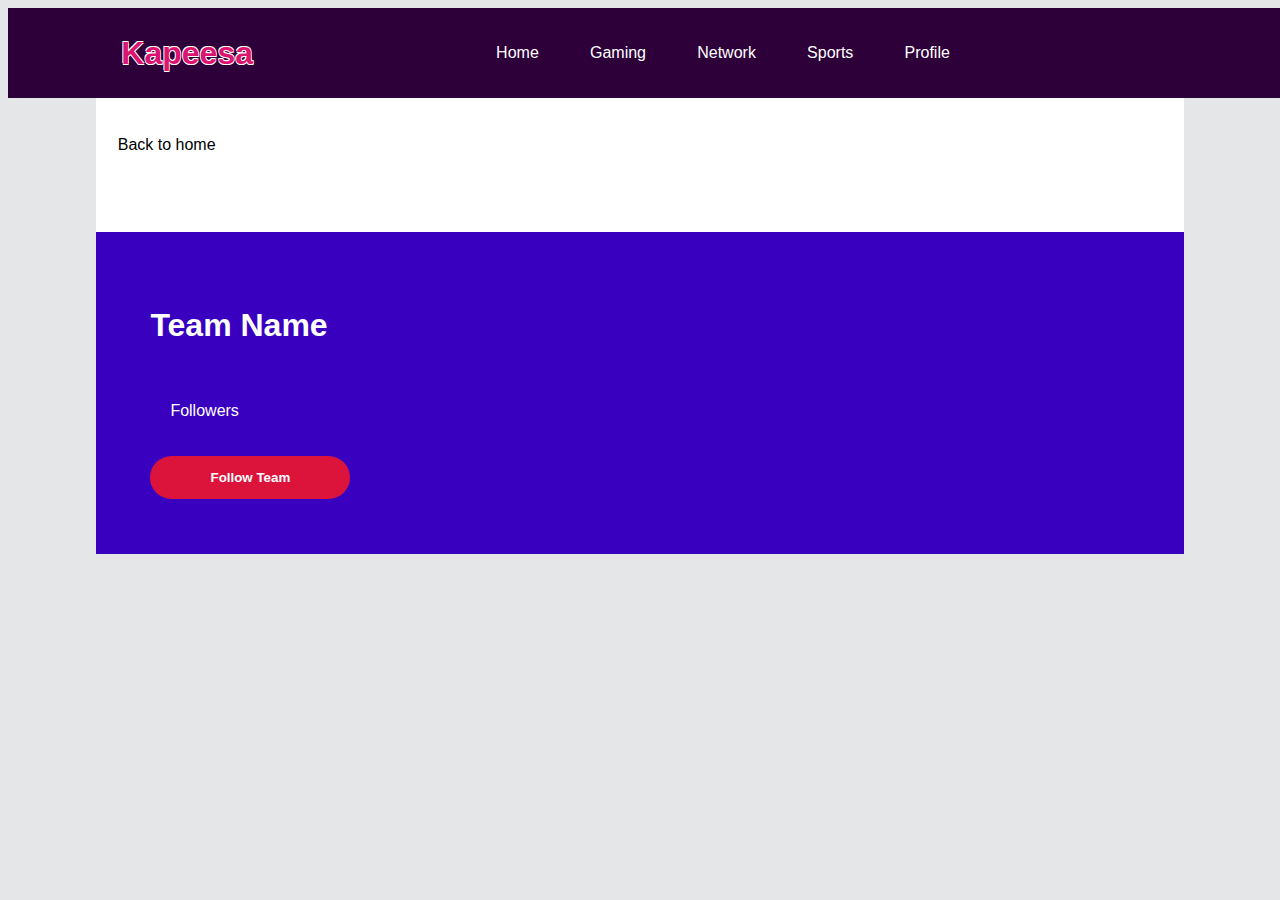
==== Pages/index.html @ a9dc475f "sports page" ====
<!DOCTYPE html>
<html lang="en">
<head>
    <meta charset="UTF-8">
    <meta name="viewport" content="width=device-width, initial-scale=1.0">
    <title>Refresher</title>
    <link rel="stylesheet" href="style.css">
</head>
<body>
    <div class="topsection">
        <div class="logo">
            <H1>Kapeesa</H1>
        </div>
        <div class="Navitems">
            <a href="./Home.html">Home</a>
            <a href="#">Gaming</a>
            <a href="#">Network</a>
            <a href="./index.html">Sports</a>
            <a href="#">Profile</a>
        </div>
        <div class=""></div>
    </div>


    <div class="body">

        <div class="backsection">
            <p>Back to home</p>
        </div>

        <!-- team info section -->
        <div class="teaminfosection">
            <!-- team name -->
            <h1 id="teamname">Team Name </h1>
            <div id="followercount">
                <p id="followers">Followers</p>
            </div>
            <!-- follow button -->
            <button id="sportsButton" class="Sportsbutton">
                <p>Follow Team</p>
            </dbutton>
        </div>
        
    </div>
    <script src="index.js"></script>
</body>
</html>
---- Pages/style.css ----
body{
    font-family: Verdana, Geneva, Tahoma, sans-serif;
    background-color: rgb(228, 230, 232);
}
.topsection{
    width: 100vw;
    height: 10vh;
    background-color: #2d003a;
    display: flex;
    align-items: center;
    overflow-x: hidden;
    justify-content: space-around;

}

.Navitems{
    color: white;
    display: flex;

}

a{
    text-decoration: none;
    color: white;
    justify-content: space-evenly;
    padding: 2vw;


}

.logo{
    align-items: center;
    color: rgb(255, 255, 255);
    display: grid;
    font-weight: bold;
    text-shadow: -1px -1px 0px white, 0.5px -1px 0px white,
        -0.5px 0.5px 0px white,
        0.5px 0.5px 0px white;
    place-items: center;
    width: 150px;
    height: 100%;
    overflow: hidden;
    color: rgb(220, 20, 113);
}
.body{
    width: 85vw;
    background-color: wheat;
    justify-content: center;
    align-items: center;
    place-self: center;
    overflow: hidden;
   

}

.backsection{
    width: 100%;
    height: 10vh;
    display: flex;
    background-color: white;
    padding:2%;
    
}

.Sportsbutton{
    width: 200px;
    height: fit-content;
    align-items: center;
    justify-items: center;
    color: white;
    font-weight: 600;
    border-radius: 100px;
    border: none;
    background-color: crimson;
    cursor: pointer;

}

.teaminfosection{
    width: 100%;
    height: 10%;
    color: white;
    display: flex;
    flex-direction: column;
    background-color: rgb(57, 0, 191);
    padding:5%;

}

#followercount{
    width: 20%;
    margin: 20px;
    color: #ffffff;
}

.homebody{
    width: 100vw;
    height: 100vh;
    background-color: #0e0d1e;

}
.topcard{
    position: relative;
    justify-content: center;
    align-items: center;
    place-self: center;
    width: 80vw;
    height: 50vh;
    border: 1px solid rgba(178, 47, 239, 0.584);
    border-radius: 40px;
    overflow: hidden;

}


.bottomlayer{
    width: 100%;
    height: 100%;
    background-image: url(/images/cool-gaming-setup-with-neon-lights-still-life.jpg);
    background-size: cover;
    background-position: center;
    background-repeat: no-repeat;
    z-index: 0;
    position: relative;
    
    
}


.toplayer{
    position: absolute;
    z-index: 1;
    height: 100%;
    background-color: rgba(0, 0, 0, 0.417);
    padding: 5%;
    color: white;
    font-size: 2em;
}

.slidercards{
    color: azure;
    font-family: Verdana, Geneva, Tahoma, sans-serif;
    font-weight: bold;
    width: 70vw;
    height: 20vh;
    place-self: center;
    border-radius: 40px;
    margin-top: 3vh;
    padding: 1% 6%;
    border: 1px solid #a091dd79;

}

span{
    color: rgb(220, 20, 113);
    font-weight: bold;
    font-size: xx-large;
    text-shadow: -1px -1px 0px white, 0.5px -1px 0px white,
        -0.5px 0.5px 0px white,
        0.5px 0.5px 0px white;
}
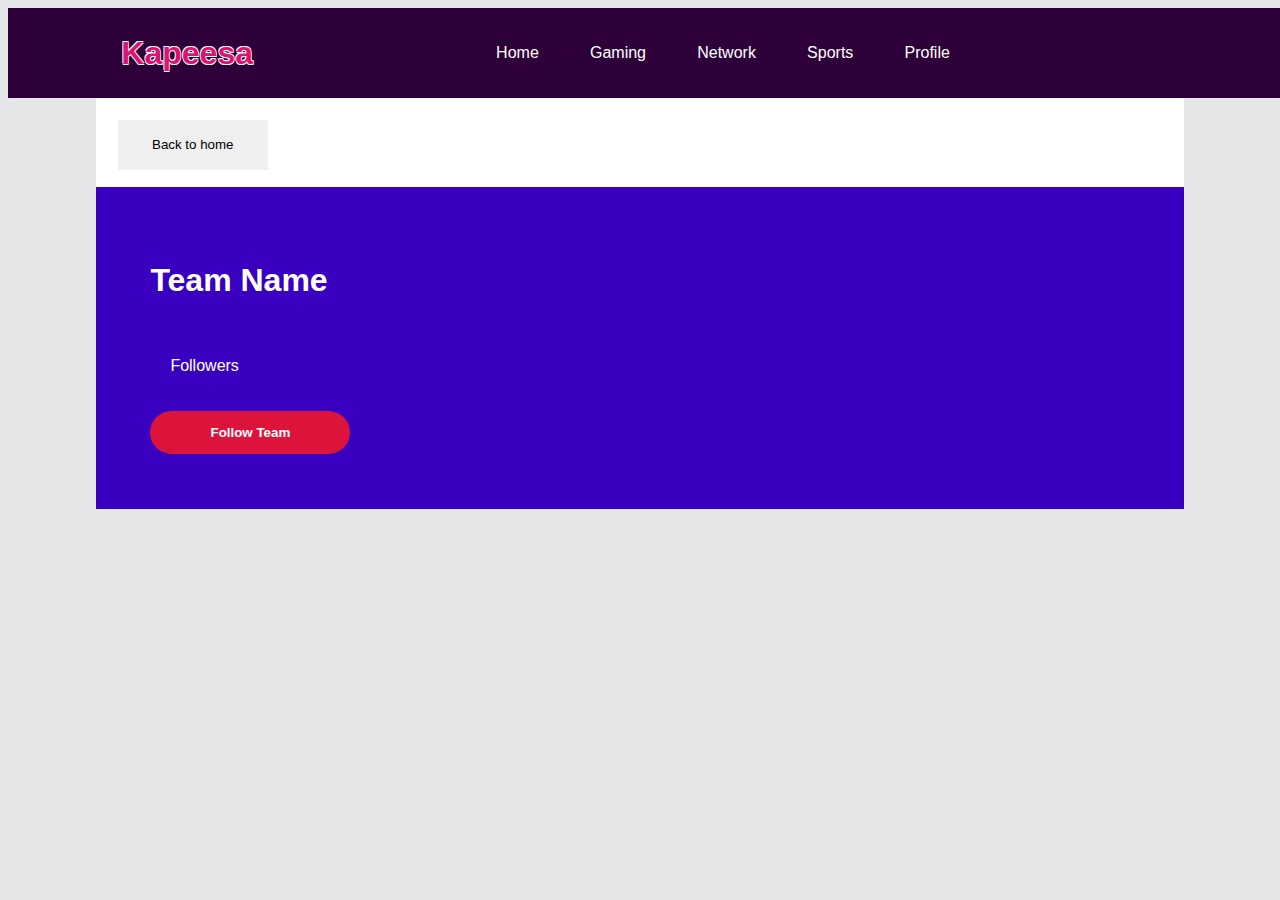
==== commit 089855bb: "modified button on sports page" ====
--- a/Pages/index.html
+++ b/Pages/index.html
@@ -25,7 +25,7 @@
     <div class="body">
 
         <div class="backsection">
-            <p>Back to home</p>
+            <button class="backbutton">Back to home</button>
         </div>
 
         <!-- team info section -->
--- a/Pages/style.css
+++ b/Pages/style.css
@@ -55,11 +55,17 @@
 
 .backsection{
     width: 100%;
-    height: 10vh;
+    height: 5vh;
     display: flex;
     background-color: white;
     padding:2%;
-    
+}
+.backbutton{
+    width: 150px;
+    background-color: rgb(239, 239, 239);
+    height: 50px;
+    border: none;
+
 }
 
 .Sportsbutton{
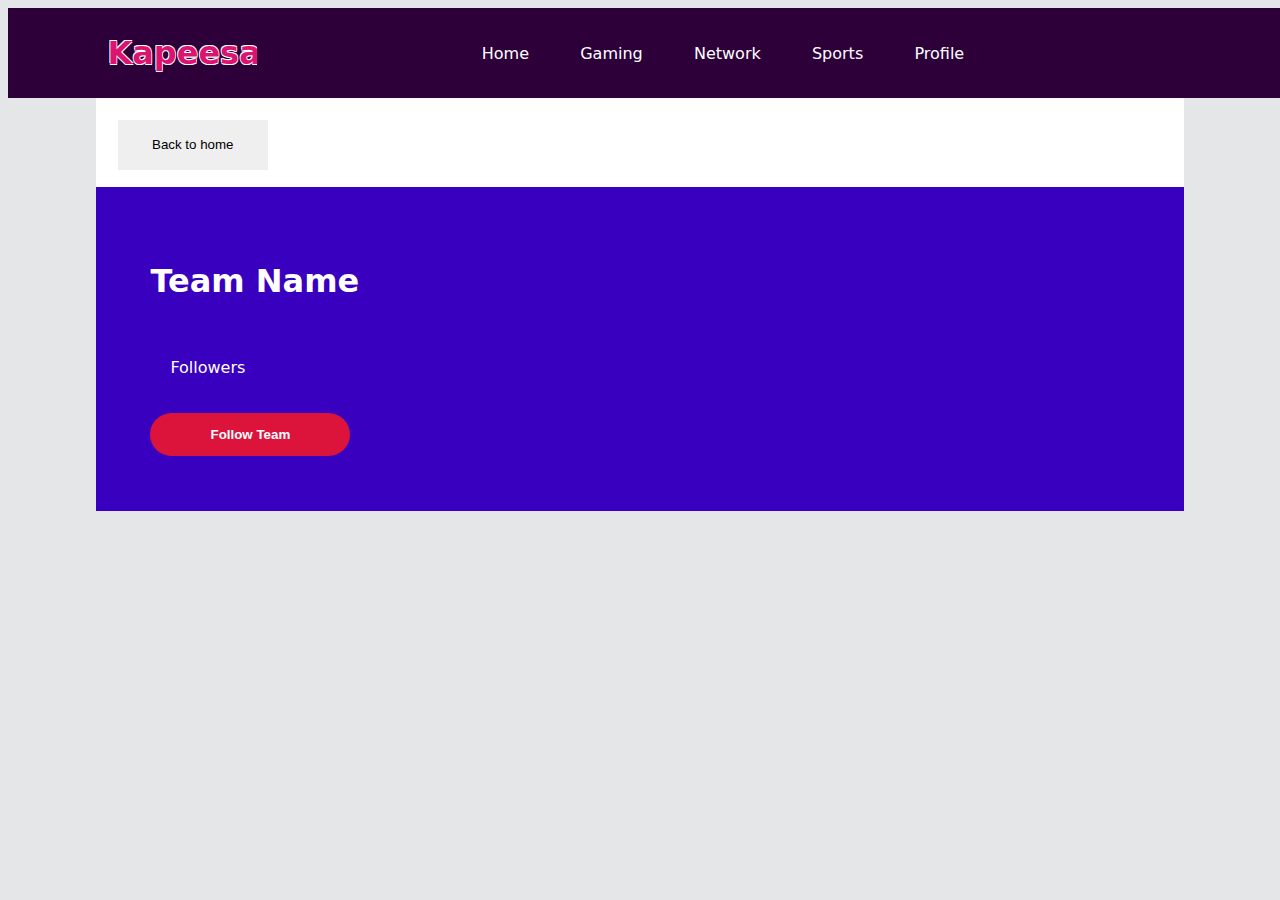
==== commit cb05ae37: "user profile form" ====
--- a/Pages/index.html
+++ b/Pages/index.html
@@ -3,7 +3,7 @@
 <head>
     <meta charset="UTF-8">
     <meta name="viewport" content="width=device-width, initial-scale=1.0">
-    <title>Refresher</title>
+    <title>Sports</title>
     <link rel="stylesheet" href="style.css">
 </head>
 <body>
@@ -16,7 +16,7 @@
             <a href="#">Gaming</a>
             <a href="#">Network</a>
             <a href="./index.html">Sports</a>
-            <a href="#">Profile</a>
+            <a href="./profile.html">Profile</a>
         </div>
         <div class=""></div>
     </div>
@@ -38,7 +38,7 @@
             <!-- follow button -->
             <button id="sportsButton" class="Sportsbutton">
                 <p>Follow Team</p>
-            </dbutton>
+            </button>
         </div>
         
     </div>
--- a/Pages/style.css
+++ b/Pages/style.css
@@ -1,5 +1,5 @@
 body{
-    font-family: Verdana, Geneva, Tahoma, sans-serif;
+    font-family: system-ui, -apple-system, BlinkMacSystemFont, 'Segoe UI', Roboto, Oxygen, Ubuntu, Cantarell, 'Open Sans', 'Helvetica Neue', sans-serif;
     background-color: rgb(228, 230, 232);
 }
 .topsection{
@@ -164,4 +164,70 @@
     text-shadow: -1px -1px 0px white, 0.5px -1px 0px white,
         -0.5px 0.5px 0px white,
         0.5px 0.5px 0px white;
+}
+
+.bottomSection, .card, .inputs{
+    display: flex;
+    flex-direction: column;
+}
+
+.bottomSection{
+    align-content: center;
+    padding: 10px;
+    width: 100vw;
+    height: 100vh;
+    background-color: aliceblue;
+}
+
+.card{
+    align-self: center;
+    align-items: center;
+    padding: 50px;
+    width: 60%;
+    height: 50%;
+    background-color:white;
+    border-radius: 15px;
+    overflow: hidden;
+}
+.inputs{
+    width: 60%;
+    justify-self: center;
+    gap: 24px;
+}
+.innerformcontent{
+    
+    width: 100%;
+    height: 100%;
+    display: grid;
+   
+}
+h3{
+    font-family: system-ui, -apple-system, BlinkMacSystemFont, 'Segoe UI', Roboto, Oxygen, Ubuntu, Cantarell, 'Open Sans', 'Helvetica Neue', sans-serif;
+    font-weight: 500;
+
+}
+.Userinfo{
+    padding-left: 20%;
+    color: #2d003a;
+    display: flex;
+    flex-direction: column;
+    
+}
+
+.emailinput, .submitbutton{
+    text-align: center;
+    font-family: system-ui, -apple-system, BlinkMacSystemFont, 'Segoe UI', Roboto, Oxygen, Ubuntu, Cantarell, 'Open Sans', 'Helvetica Neue', sans-serif;
+    font-size: 16px;
+    font-weight: 200;
+    height: 50px;
+    width: 80%;
+    border: #e9e9e9 1.5px solid;
+    border-radius: 10px;
+}
+
+.submitbutton{
+    background-color: crimson;
+    color: white;
+    font-weight:400;
+    border: none;
 }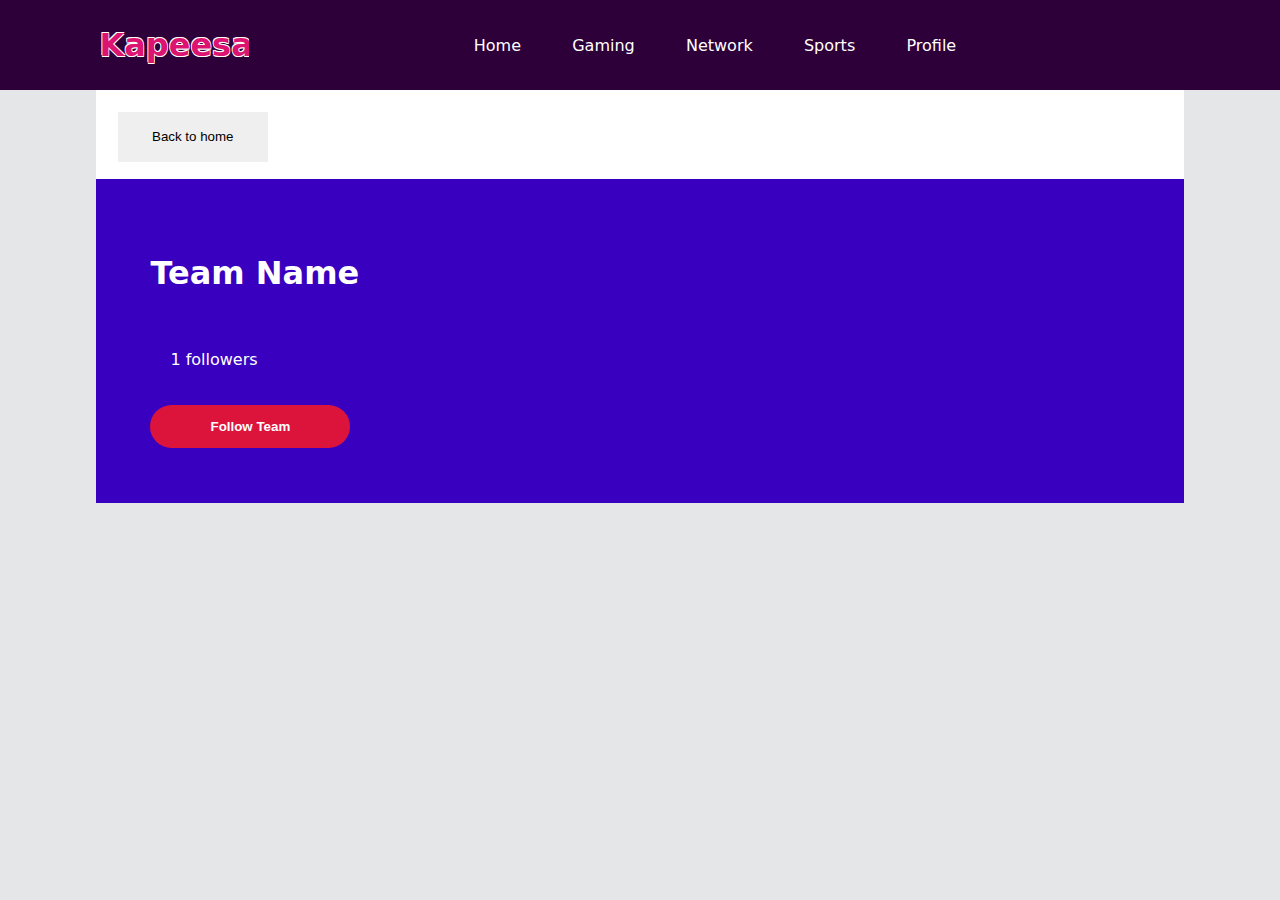
==== commit c6c98e90: "updated follower counter" ====
--- a/Pages/index.html
+++ b/Pages/index.html
@@ -33,7 +33,7 @@
             <!-- team name -->
             <h1 id="teamname">Team Name </h1>
             <div id="followercount">
-                <p id="followers">Followers</p>
+                <p id="followers"></p>
             </div>
             <!-- follow button -->
             <button id="sportsButton" class="Sportsbutton">
--- a/Pages/style.css
+++ b/Pages/style.css
@@ -1,6 +1,10 @@
 body{
     font-family: system-ui, -apple-system, BlinkMacSystemFont, 'Segoe UI', Roboto, Oxygen, Ubuntu, Cantarell, 'Open Sans', 'Helvetica Neue', sans-serif;
     background-color: rgb(228, 230, 232);
+    overflow-x: hidden;
+    overflow-y: scroll;
+    margin: 0;
+
 }
 .topsection{
     width: 100vw;
@@ -173,7 +177,7 @@
 
 .bottomSection{
     align-content: center;
-    padding: 10px;
+    justify-content: center;
     width: 100vw;
     height: 100vh;
     background-color: aliceblue;
@@ -181,10 +185,9 @@
 
 .card{
     align-self: center;
-    align-items: center;
     padding: 50px;
-    width: 60%;
-    height: 50%;
+    width: 50%;
+    height: fit-content;
     background-color:white;
     border-radius: 15px;
     overflow: hidden;
@@ -193,12 +196,13 @@
     width: 60%;
     justify-self: center;
     gap: 24px;
+    align-self: center;
 }
 .innerformcontent{
     
     width: 100%;
     height: 100%;
-    display: grid;
+    align-self: center;
    
 }
 h3{
@@ -211,6 +215,7 @@
     color: #2d003a;
     display: flex;
     flex-direction: column;
+    align-self: center;
     
 }
 
@@ -230,4 +235,18 @@
     color: white;
     font-weight:400;
     border: none;
+}
+
+label{
+    font-size: medium;
+    font-weight: 200;
+    cursor: pointer;
+}
+
+label:hover{
+    text-decoration: underline 2px;
+}
+
+#welcome{
+    text-align: center;
 }